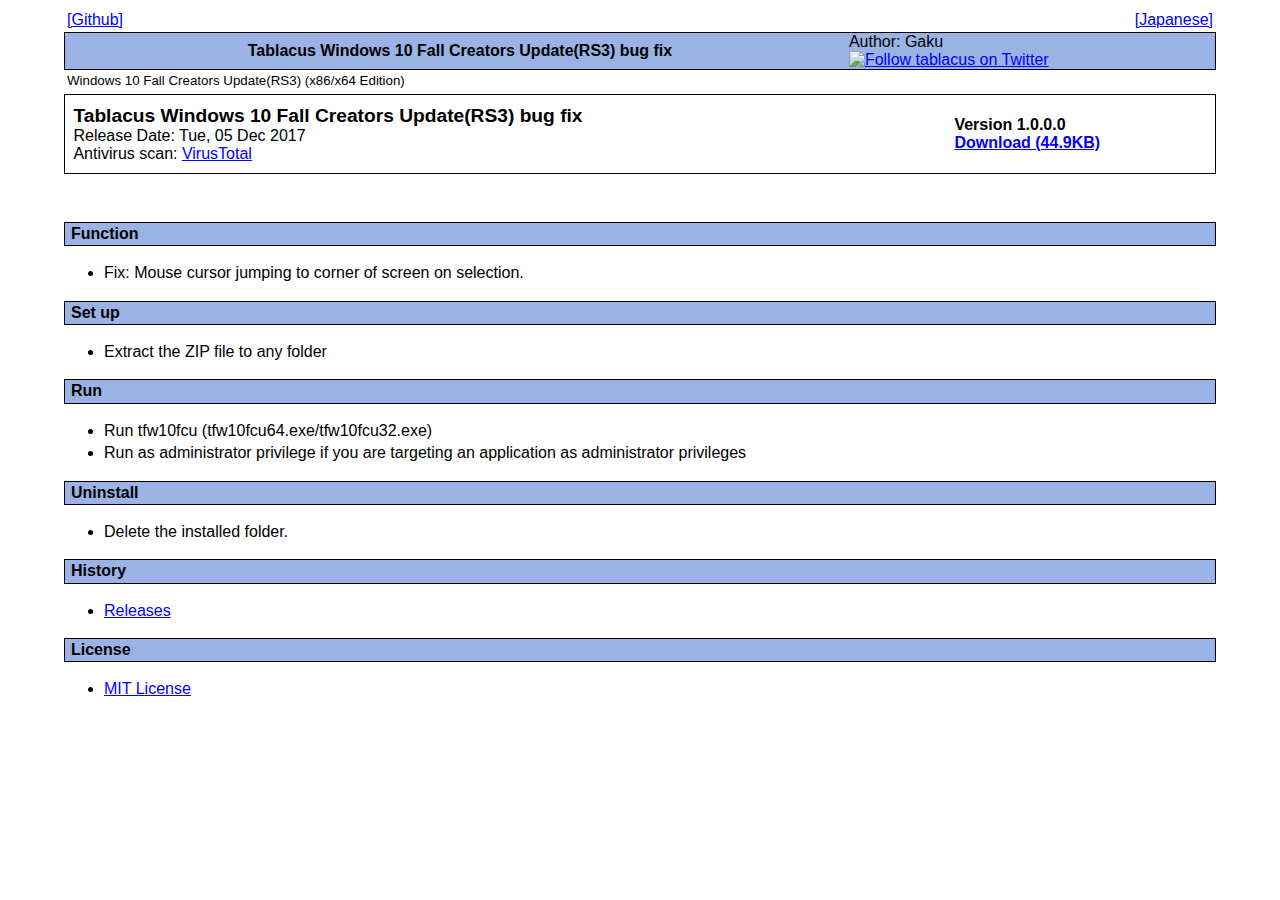
==== docs/index.html @ cdf4945e "17.12.5" ====
<!DOCTYPE HTML PUBLIC "-//W3C//DTD HTML 4.01 Transitional//EN">
<html lang="en"><head>
<meta http-equiv="Content-Style-Type" content="text/css">
<title>Tablacus Windows 10 Fall Creators Update(RS3) bug fix</title>
<link rel="stylesheet" type="text/css" href="common.css" />
<link rel="alternate" hreflang="ja" title="The Japanese version" href="jp.html" />
</head>
<body bgcolor="#ffffff" text="#000000" link="#0000cc" vlink="#8b0000" alink="#ff0000">
<table width="100%"><tr><td>
<a href="https://github.com/tablacus/TablacusWindows10FCUBugFix">[Github]</a>
</td>
<td align="right">
<a href="jp.html">[Japanese]</a>
</td></tr></table>
<table width="100%" summary="top" border=0 cellpadding=0 cellspacing=0 class="bar">
<tr>
<td align="center">
<b>Tablacus Windows 10 Fall Creators Update(RS3) bug fix</b>
</td>
<td>Author: Gaku<br>
<a href="http://www.twitter.com/tablacus"><img src="http://twitter-badges.s3.amazonaws.com/twitter-a.png" alt="Follow tablacus on Twitter"/></a>
</td>
</tr>
</table>
<table><tr><td>
<small>
Windows 10 Fall Creators Update(RS3) (x86/x64 Edition)</small></td><td>
</td></tr></table>
<script async src="//pagead2.googlesyndication.com/pagead/js/adsbygoogle.js"></script>
<!-- win10fcu -->
<ins class="adsbygoogle"
     style="display:block"
     data-ad-client="ca-pub-3159527702624987"
     data-ad-slot="1432748865"
     data-ad-format="auto"></ins>
<script>
(adsbygoogle = window.adsbygoogle || []).push({});
</script>
<table style="width: 100%; height:80px; border:1px solid black; margin-top: 3; margin-bottom: 3"><tr>
<td></td><td><b><big>Tablacus Windows 10 Fall Creators Update(RS3) bug fix</big></b><br>Release Date: Tue, 05 Dec 2017<br>
Antivirus scan: <a href="https://www.virustotal.com/#/file/84f73ec6983b2986248bf5322ffe1bf5121f1e712e9293a241ea31c3b6edbb7e/detection">VirusTotal</a></td>
<td><b>Version 1.0.0.0<br><a href="https://github.com/tablacus/TablacusWindows10FCUBugFix/releases/download/1.0.0.0/tfw10fcu1000.zip">Download (44.9KB)</a></b></td>
<td>
</td></tr>
</tr>
</table>
<script async src="//pagead2.googlesyndication.com/pagead/js/adsbygoogle.js"></script>
<!-- win10fcu -->
<ins class="adsbygoogle"
     style="display:block"
     data-ad-client="ca-pub-3159527702624987"
     data-ad-slot="1432748865"
     data-ad-format="auto"></ins>
<script>
(adsbygoogle = window.adsbygoogle || []).push({});
</script>
<br><br>

<div class="bar"><b>Function</b></div>
<ul>
<li>
Fix: Mouse cursor jumping to corner of screen on selection.
</li>
</ul>
<div class="bar"><b>Set up</b></div>
<ul>
<li>
Extract the ZIP file to any folder<br>
</li>
</ul>
<div class="bar"><b>Run</b></div>
<ul>
<li>
Run tfw10fcu (tfw10fcu64.exe/tfw10fcu32.exe)
</li>
<li>
Run as administrator privilege if you are targeting an application as administrator privileges
</li>
</ul>
<div class="bar"><b>Uninstall</b></div>
<ul>
<li>
Delete the installed folder.
</li>
</ul>
<div class="bar"><b>History</b></div>
<ul>
<li>
<a href="https://github.com/tablacus/TablacusWindows10FCUBugFix/releases">Releases</a></li>
</ul>
<div class="bar"><b>License</b></div>
<ul>
<li>
<a href="http://www.opensource.org/licenses/mit-license.php">MIT License</a>
</li>
</ul>
<script async src="//pagead2.googlesyndication.com/pagead/js/adsbygoogle.js"></script>
<!-- win10fcu -->
<ins class="adsbygoogle"
     style="display:block"
     data-ad-client="ca-pub-3159527702624987"
     data-ad-slot="1432748865"
     data-ad-format="auto"></ins>
<script>
(adsbygoogle = window.adsbygoogle || []).push({});
</script>
<script src="http://www.google-analytics.com/urchin.js" type="text/javascript">
</script>
<script type="text/javascript">
_uacct = "UA-248061-1";
urchinTracker();
</script>
</body></html>
---- docs/common.css ----
﻿* {
	box-sizing: border-box;
}
body {
	line-height: 1.4;
	margin-left: 5%;
	margin-right: 5%;
	font-family: 'Lucida Grande', 'Hiragino Kaku Gothic ProN', 'ヒラギノ角ゴ ProN W3', Meiryo, メイリオ, 'ＭＳ Ｐゴシック', sans-serif;
}
form, address {
	display: inline;
}
a:link {
	color: #00f;
}
a:visited {
	color: #03f;
}
a:active {
	color: #f00;
}
h1 {
	background-color: #9ab3e4;
	width: 100%;
}
h2 {
	padding-left: 16px;
	background-color: #9ab3e4;
	width: 100%;
}
h3 {
	padding-left: 16px;
	background-color: #f0f0f0;
	border-bottom: 3px solid #009;
}
h4 {
	color: white;
	padding-left: 16px;
	background-color: navy;
}
kbd {
	font-weight: normal;
	font-size: 90%;
	border-left: 1px solid gray;
	border-top: 1px solid gray;
	border-right: 2px solid gray;
	border-bottom: 2px solid gray;
	padding-left: 2px;
	padding-right: 1px;
	padding-top: 2px;
	padding-bottom: 1px;
}
blockquote {
	font-size: 90%;
	border: 1px dotted black; 
	padding: 4px 16px 4px 16px; 
	background-color: #ff9;
}
.menu {
	font-size: 97%;
	background-color: silver;
	padding: 2px 2px 2px 2px;
	white-space: nowrap;
}
.x {
	font-style: italic;
	color: red;
	font-family: Georgia, serif;
}
.bar {
	background-color: #9ab3e4;
	border: 1px solid black; 
	padding-left: 6px; 
}
.bar0 {
	background-color: #9ab3e4;
	height: 90px;
}
.bar21 {
	background-color: #9ab3e4;
	width: 50%;
	height: 90px;
	float: left;
}
.bar22 {
	background-color: #9ab3e4;
	width: 50%;
	height: 90px;
}
.info {
	font-size: 90%;
	border: 1px dotted black; 
	padding: 4px 16px 4px 16px; 
	background-color: #ff9;
}
.alert {
	width: 100%;
	border: 1px solid #f44; 
	padding: 4px 16px 4px 16px; 
	background-color: #fdd;
}
.dl {
	width: 100%;
	border: 1px solid black;
	margin-top: 3;
	margin-bottom: 3
}
.ss {
	max-width: 100%;
	min-width: 320px;
}
.rate {
	width: 100px;
}

@media screen and (max-width: 767px) {
	body {
		margin-left: 1%;
		margin-right: 1%;
	}
}
@media screen and (max-width: 479px) {
	.rate,.icon,.topmenu,.rightad {
		display: none;
	}
	.bar21 {
		width: 100%;
		height: auto;
	}
	.bar22 {
		width: 100%;
		height: auto;
	}
}
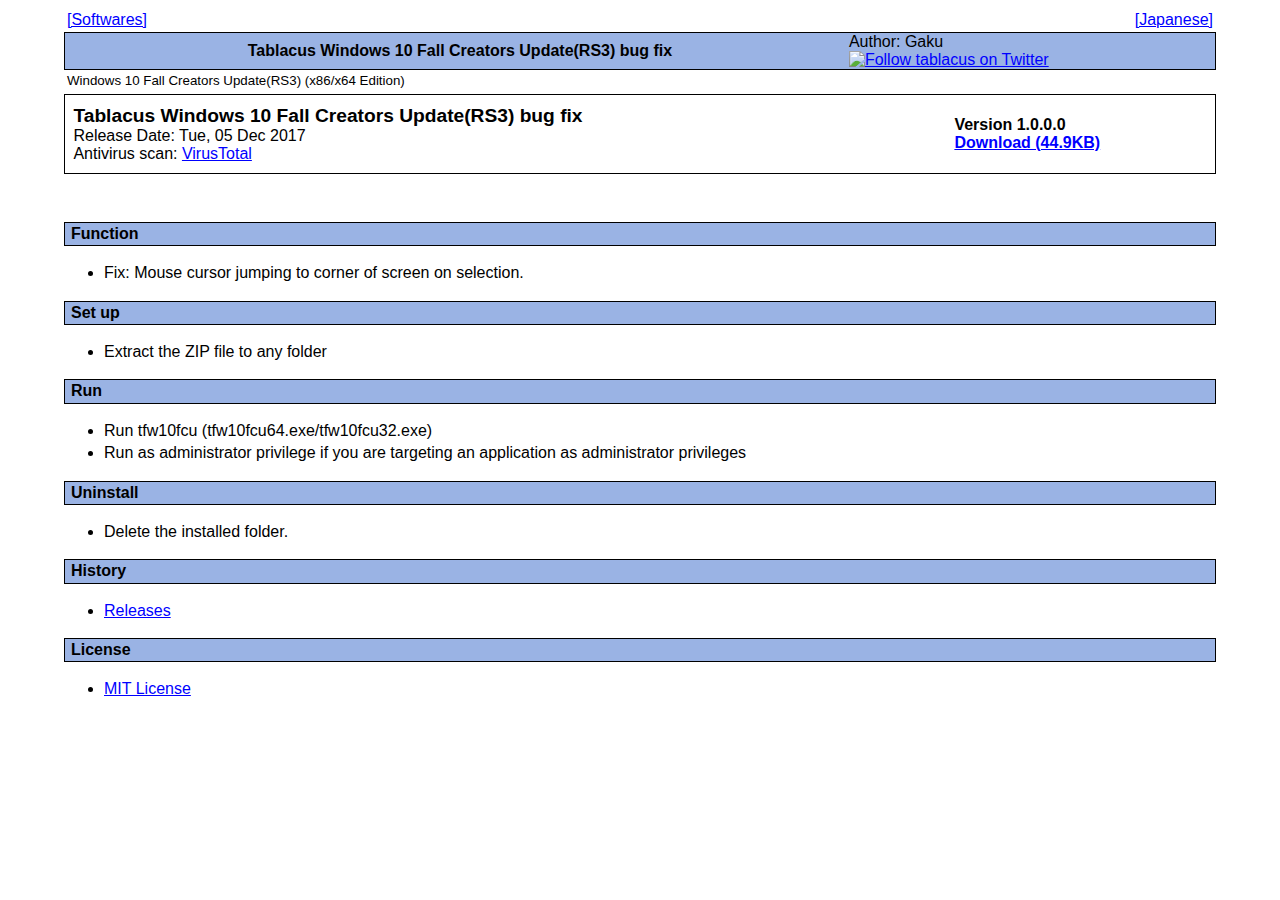
==== commit abe399c1: "18.5.17" ====
--- a/docs/index.html
+++ b/docs/index.html
@@ -1,5 +1,6 @@
 <!DOCTYPE HTML PUBLIC "-//W3C//DTD HTML 4.01 Transitional//EN">
 <html lang="en"><head>
+<meta name="viewport" content="width=device-width">
 <meta http-equiv="Content-Style-Type" content="text/css">
 <title>Tablacus Windows 10 Fall Creators Update(RS3) bug fix</title>
 <link rel="stylesheet" type="text/css" href="common.css" />
@@ -7,7 +8,7 @@
 </head>
 <body bgcolor="#ffffff" text="#000000" link="#0000cc" vlink="#8b0000" alink="#ff0000">
 <table width="100%"><tr><td>
-<a href="https://github.com/tablacus/TablacusWindows10FCUBugFix">[Github]</a>
+<a href="/">[Softwares]</a>
 </td>
 <td align="right">
 <a href="jp.html">[Japanese]</a>
@@ -18,7 +19,7 @@
 <b>Tablacus Windows 10 Fall Creators Update(RS3) bug fix</b>
 </td>
 <td>Author: Gaku<br>
-<a href="http://www.twitter.com/tablacus"><img src="http://twitter-badges.s3.amazonaws.com/twitter-a.png" alt="Follow tablacus on Twitter"/></a>
+<a href="//www.twitter.com/tablacus"><img src="//twitter-badges.s3.amazonaws.com/twitter-a.png" alt="Follow tablacus on Twitter"/></a>
 </td>
 </tr>
 </table>
@@ -91,7 +92,7 @@
 <div class="bar"><b>License</b></div>
 <ul>
 <li>
-<a href="http://www.opensource.org/licenses/mit-license.php">MIT License</a>
+<a href="//www.opensource.org/licenses/mit-license.php">MIT License</a>
 </li>
 </ul>
 <script async src="//pagead2.googlesyndication.com/pagead/js/adsbygoogle.js"></script>
@@ -104,7 +105,7 @@
 <script>
 (adsbygoogle = window.adsbygoogle || []).push({});
 </script>
-<script src="http://www.google-analytics.com/urchin.js" type="text/javascript">
+<script src="//www.google-analytics.com/urchin.js" type="text/javascript">
 </script>
 <script type="text/javascript">
 _uacct = "UA-248061-1";
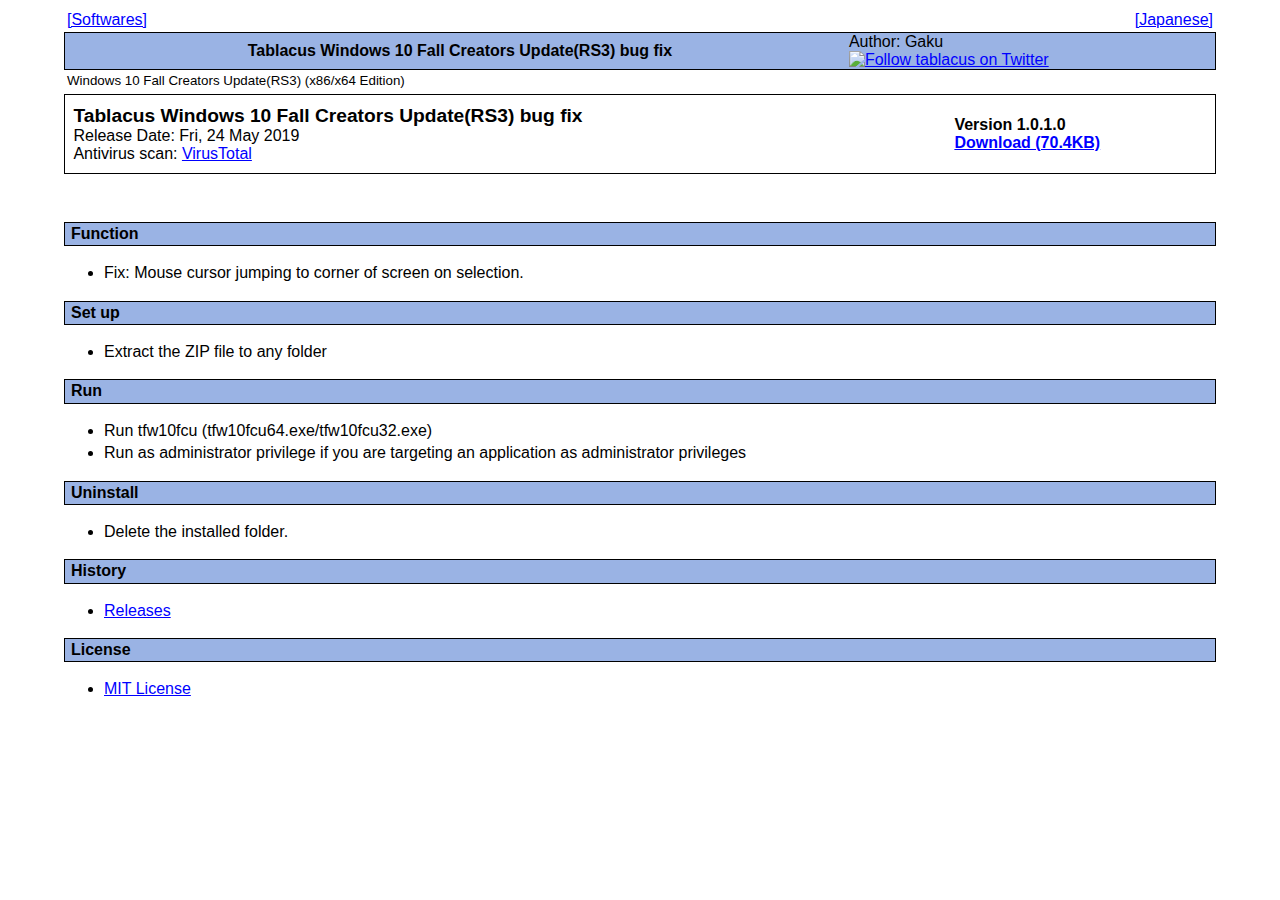
==== commit c248bbca: "19.5.24" ====
--- a/docs/index.html
+++ b/docs/index.html
@@ -38,9 +38,9 @@
 (adsbygoogle = window.adsbygoogle || []).push({});
 </script>
 <table style="width: 100%; height:80px; border:1px solid black; margin-top: 3; margin-bottom: 3"><tr>
-<td></td><td><b><big>Tablacus Windows 10 Fall Creators Update(RS3) bug fix</big></b><br>Release Date: Tue, 05 Dec 2017<br>
-Antivirus scan: <a href="https://www.virustotal.com/#/file/84f73ec6983b2986248bf5322ffe1bf5121f1e712e9293a241ea31c3b6edbb7e/detection">VirusTotal</a></td>
-<td><b>Version 1.0.0.0<br><a href="https://github.com/tablacus/TablacusWindows10FCUBugFix/releases/download/1.0.0.0/tfw10fcu1000.zip">Download (44.9KB)</a></b></td>
+<td></td><td><b><big>Tablacus Windows 10 Fall Creators Update(RS3) bug fix</big></b><br>Release Date: Fri, 24 May 2019<br>
+Antivirus scan: <a href="https://www.virustotal.com/#/file/01e09480d78f300c18a20b6a70fd3fc0297b609f6c454af3688cf9391f0f9c49/detection">VirusTotal</a></td>
+<td><b>Version 1.0.1.0<br><a href="https://github.com/tablacus/TablacusWindows10FCUBugFix/releases/download/1.0.1.0/tfw10fcu1010.zip">Download (70.4KB)</a></b></td>
 <td>
 </td></tr>
 </tr>
